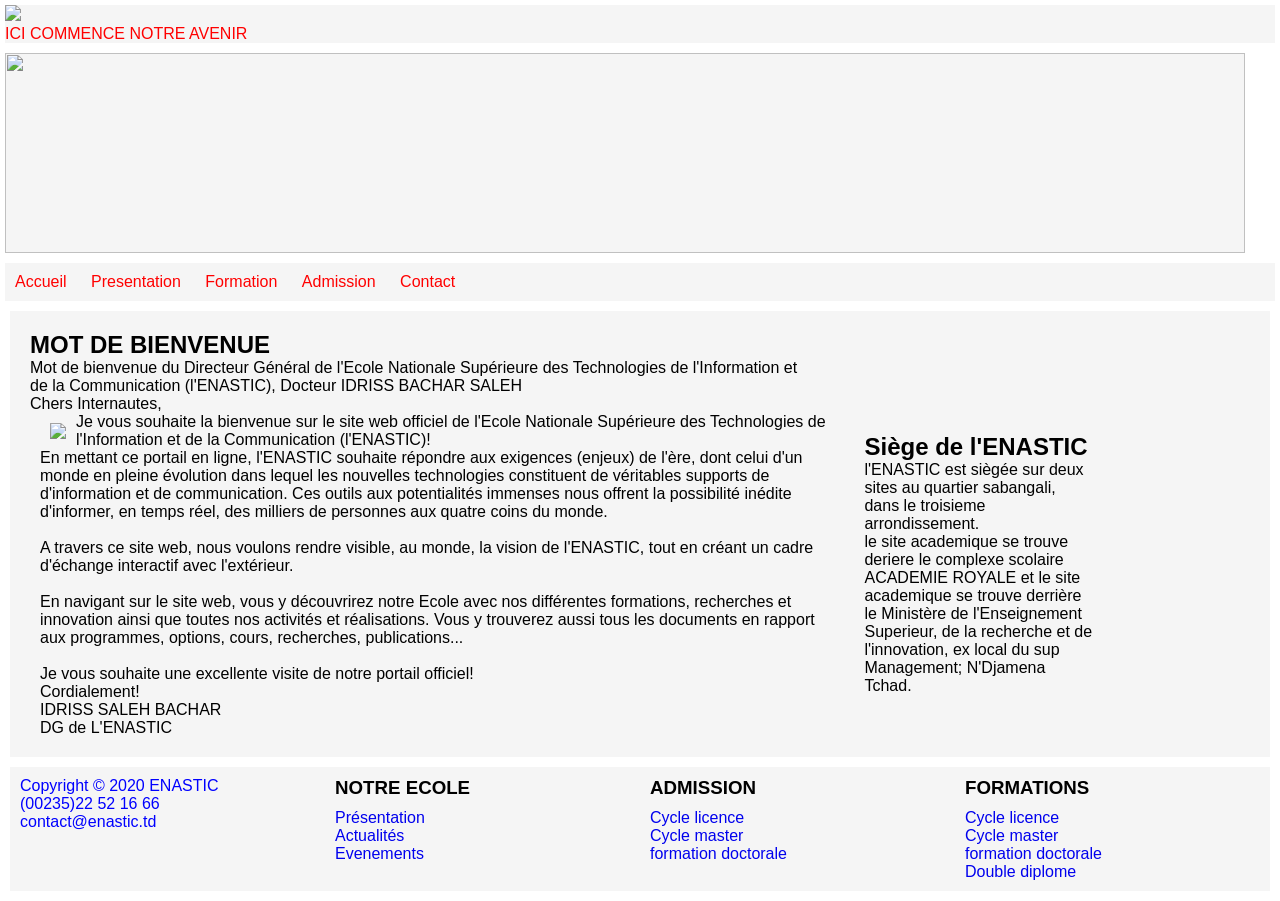
==== Index.html @ 998d2b76 "Rename Accueil.html to Index.html" ====
<!DOCTYPE html>
<html lang="en">
<head>
    <link rel="stylesheet" href="style.css">
    <meta charset="UTF-8">
    <meta name="viewport" content="width=device-width, initial-scale=1.0">
    <title>Document</title>
</head>
<body>
    <header>
        <img src="images/logo.png"/>
        <p> ICI COMMENCE NOTRE AVENIR </p>
        

    </header>
    <div>
        <img src="images/banniere.png" id="ban"/>
    </div>


    <nav >
         <ul> 
             <li><a href="Accueil.html"> Accueil</a> </li>
             <li> <a href="Présentation.html">Presentation</a> </li>
             <li> <a href="Formation.html">Formation</a> </li>
             <li> <a href="Admission.html">Admission</a> </li>
             <li> <a href="Contact.html">Contact</a> </li>
         </ul>
    </nav>
    <section  id="Accueil">
        <h2>MOT DE BIENVENUE</h2>
        Mot de bienvenue du Directeur Général de l'Ecole Nationale Supérieure des Technologies de l'Information et <br> de la Communication (l'ENASTIC), Docteur IDRISS BACHAR SALEH <br>
        Chers Internautes, <br>
       
           
        <article> 
             <img src="images/dg_enastic2.jpg"/>
            <P> Je vous souhaite la bienvenue sur le site web officiel de l'Ecole Nationale Supérieure des Technologies de l'Information et de la Communication (l'ENASTIC)! <br> En mettant ce portail en ligne, l'ENASTIC souhaite répondre aux exigences (enjeux) de l'ère, dont celui d'un monde en pleine évolution dans lequel les nouvelles technologies constituent de véritables supports de d'information et de communication. Ces outils aux potentialités immenses nous offrent la possibilité inédite d'informer, en temps réel, des milliers de personnes aux quatre coins du monde. </br>
                <br> 
             A travers ce site web, nous voulons rendre visible, au monde, la vision de l'ENASTIC, tout en créant un cadre d'échange interactif avec l'extérieur. <br>
             <br>
            
             En navigant sur le site web, vous y découvrirez notre Ecole avec nos différentes formations, recherches et innovation ainsi que toutes nos activités et réalisations. Vous y trouverez aussi tous les documents en rapport aux programmes, options, cours, recherches, publications... <br> 
             <br>
             Je vous souhaite une excellente visite de notre portail officiel! </br>
                               Cordialement! </br> IDRISS SALEH BACHAR </br> DG de L'ENASTIC
 
           
           
            </p>

        </article>
        <aside> 
            <h2> Siège de l'ENASTIC</h2>
            <p>
                l'ENASTIC est siègée sur deux sites au quartier sabangali, dans le troisieme arrondissement. <br>
                le site academique se trouve deriere le complexe scolaire ACADEMIE ROYALE et le site academique se trouve derrière le Ministère de l'Enseignement Superieur, de la recherche et de l'innovation, ex local du sup Management; N'Djamena Tchad.
    
            </p>
        </aside>
    </section>
    <footer> 
        <div>
            <p> Copyright &copy; 2020 ENASTIC</p>
            <p> (00235)22 52 16 66 </p>
            <P>contact@enastic.td</P>
        </div>
        <div>
            <h3>NOTRE ECOLE </h3>
            
               <a href="présentation.html"> Présentation</a> <br>
               <a href="Actualités.html">Actualités</a> <br>
               <a href="Evenements">Evenements</a>
            
        </div>
        <div>
            <h3> ADMISSION</h3>
            
                <a href="Cycle licence">Cycle licence</a> <br>
                <a href="Cycle master">Cycle master</a> <br>
                <a href="Formation doctorale">formation doctorale</a>
            
        </div>
        <div>
            <h3>FORMATIONS</h3>
            
                <a href="Cycle licence">Cycle licence</a> <br>
                <a href="Cycle master">Cycle master</a> <br>
                <a href="Formation doctorale">formation doctorale</a> <br>
                <a href="Double diplome">Double diplome</a>
            
        </div>
    </footer>
</body>
</html>
---- style.css ----
*{margin: 0px; padding: 0;
     box-sizing: border-box;}
body {font-family: Arial, Helvetica, sans-serif;
    background-image: url(images/fond.png);justify-content: space-around; }
header  { background-color: whitesmoke;}
header p { color:red; }
#ban{  height: 200px; 
     background-color: whitesmoke; width: 1240px;}
nav{background-color: whitesmoke;margin: 10px;}
nav ul li a {color: red;  text-decoration: none; padding:"30px" ;}
nav li { display: inline-block; color: red; margin: 10px;margin-bottom: 10px;}
header,#ban {margin: 5px;}
nav,#ban {margin: 5px;}
footer { display: flex; ; color: blue; background-color:whitesmoke;}
footer div {  flex: 1; padding: 10px;}
footer h3 {  margin-bottom: 10px;color: black; }
footer a { margin-bottom: 15px; text-decoration: none;}
/*css page accueil*/
#Accueil img {float: left; margin: 10px; }
#Accueil article, aside{ display: inline-block; vertical-align: top; }
#Accueil article{ margin-left: 10px; width: 800px;}
#Accueil aside{ background-image: url(images/fond_jaune2.png);width: 270px; 
    border-radius: 10px; padding: 20px;}
#Accueil{ background-color: whitesmoke;padding: 20px;}
#Accueil , footer{ margin: 10px;}
/*css page presentation*/
#présentation { background-color: whitesmoke; padding-left: 20px; margin: 10px; }
#présentation #présent{  width: 700PX;
    margin-left: 30px;margin-top: 25px; margin-bottom: 20px;}
#pr { width: 300px; background-image: url(images/fond_jaune2.png);
     margin: 10px; border-radius: 10px;margin-top: 60px; padding: 10px;}
#présentation #présent,#pr {display: inline-block; }
/*css page  formation*/
#formation {background-color: whitesmoke; padding: 40px; margin: 10px; }
table { border-collapse: collapse; margin-left: 90px;
    background-color: rgb(209, 177, 177);text-align: center; }
#formation table th,td {border: 1px solid black; padding: 5px;}
/*css page Admission*/
#Admission { background-color: whitesmoke;padding: 20px; margin: 10px;}
#list {margin-left: 20px;}
/*css page Contact*/
#Contact { background-color: whitesmoke;display: flex; padding: 20px; 
    justify-content: space-around;margin: 10px;}
input, textarea{width: 250px; padding: 5px;}
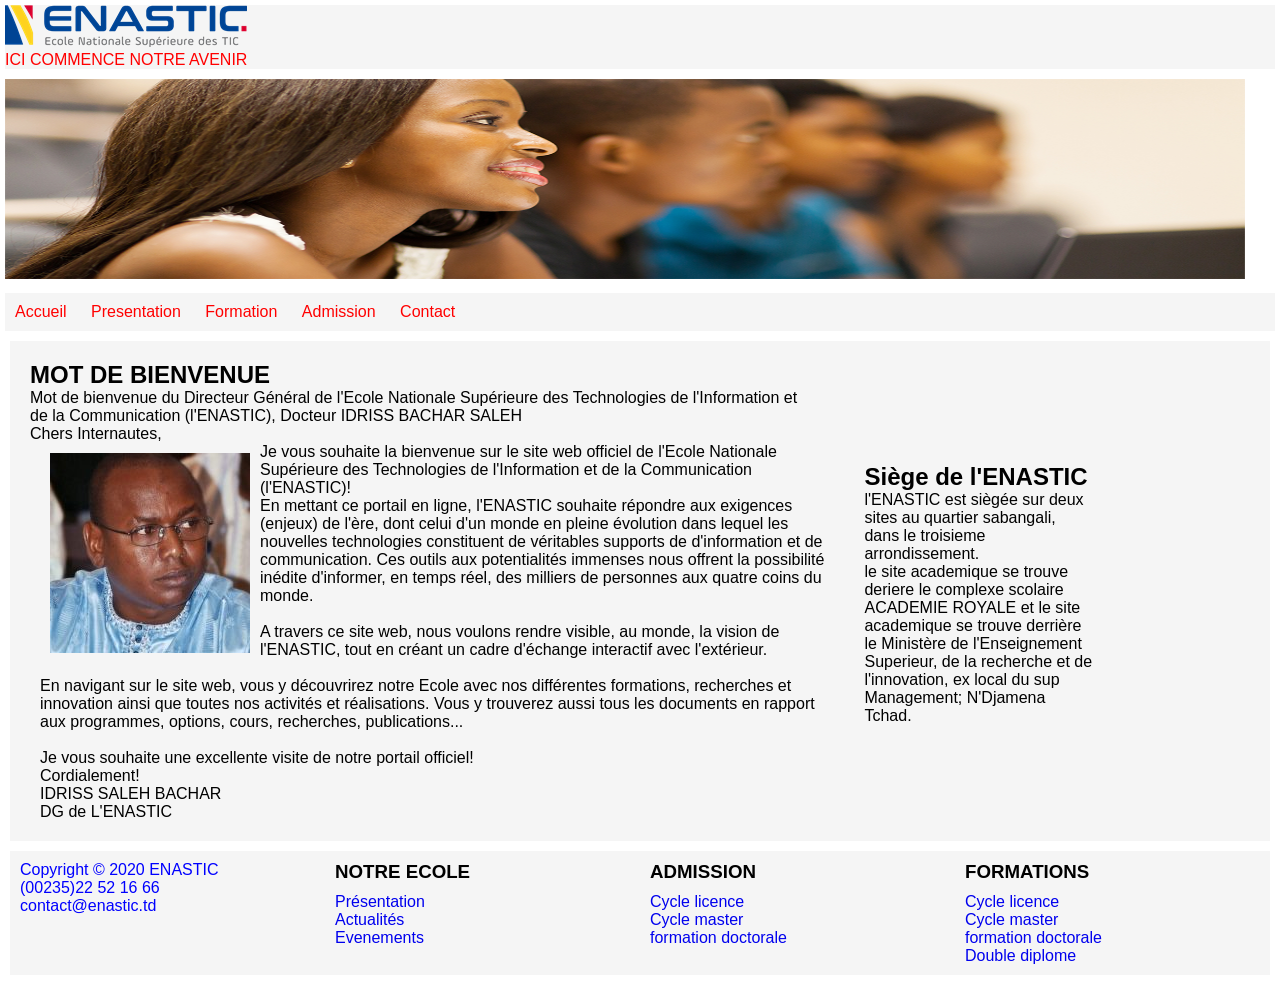
==== commit 7fdffc6a: "Fix HTML structure and update image paths" ====
--- a/Index.html
+++ b/Index.html
@@ -8,20 +8,20 @@
 </head>
 <body>
     <header>
-        <img src="images/logo.png"/>
+        <img src="logo.png"/>
         <p> ICI COMMENCE NOTRE AVENIR </p>
         
 
     </header>
     <div>
-        <img src="images/banniere.png" id="ban"/>
+        <img src="banniere.png" id="ban"/>
     </div>
 
 
     <nav >
          <ul> 
-             <li><a href="Accueil.html"> Accueil</a> </li>
-             <li> <a href="Présentation.html">Presentation</a> </li>
+             <li><a href="Index.html"> Accueil</a> </li>
+             <li> <a href="Presentation.html">Presentation</a> </li>
              <li> <a href="Formation.html">Formation</a> </li>
              <li> <a href="Admission.html">Admission</a> </li>
              <li> <a href="Contact.html">Contact</a> </li>
@@ -34,7 +34,7 @@
        
            
         <article> 
-             <img src="images/dg_enastic2.jpg"/>
+             <img src="dg_enastic2.jpg"/>
             <P> Je vous souhaite la bienvenue sur le site web officiel de l'Ecole Nationale Supérieure des Technologies de l'Information et de la Communication (l'ENASTIC)! <br> En mettant ce portail en ligne, l'ENASTIC souhaite répondre aux exigences (enjeux) de l'ère, dont celui d'un monde en pleine évolution dans lequel les nouvelles technologies constituent de véritables supports de d'information et de communication. Ces outils aux potentialités immenses nous offrent la possibilité inédite d'informer, en temps réel, des milliers de personnes aux quatre coins du monde. </br>
                 <br> 
              A travers ce site web, nous voulons rendre visible, au monde, la vision de l'ENASTIC, tout en créant un cadre d'échange interactif avec l'extérieur. <br>
